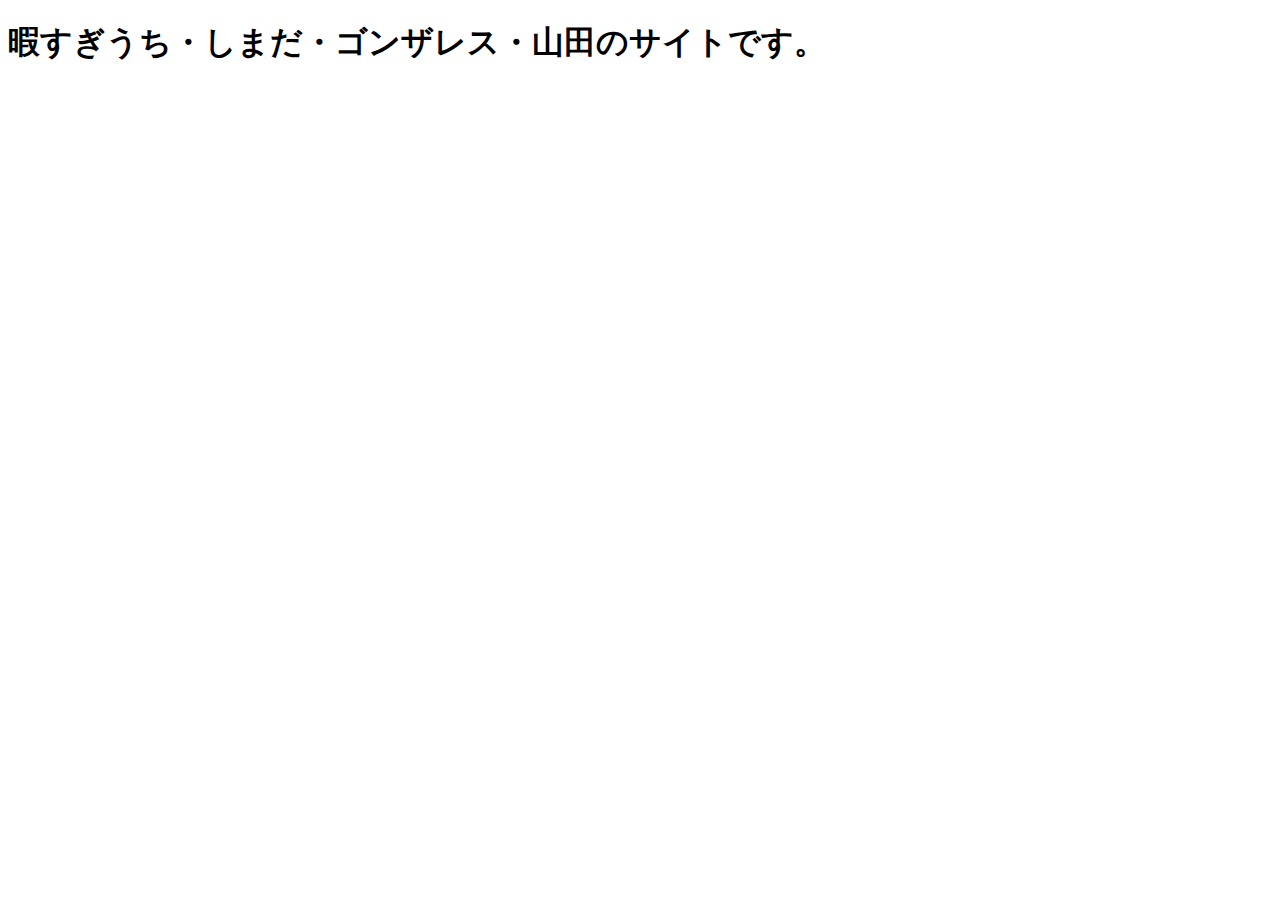
==== index.html @ 2d7c18dd "Create index.html" ====
<!DOCTYPE html>
<html>
  <head>
    <meta charset="utf-8">
    <title>しまちゃん</title>
    <link rel="stylesheet" href="stylesheet.css">
  </head>
  <body>
    <div class="header">
      <div class="header-title">
        <h1>暇すぎうち・しまだ・ゴンザレス・山田のサイトです。</h1>
      </div>
      <div class="header-img">
        <img src="">
      </div>
    </div>
  </body>
</html>
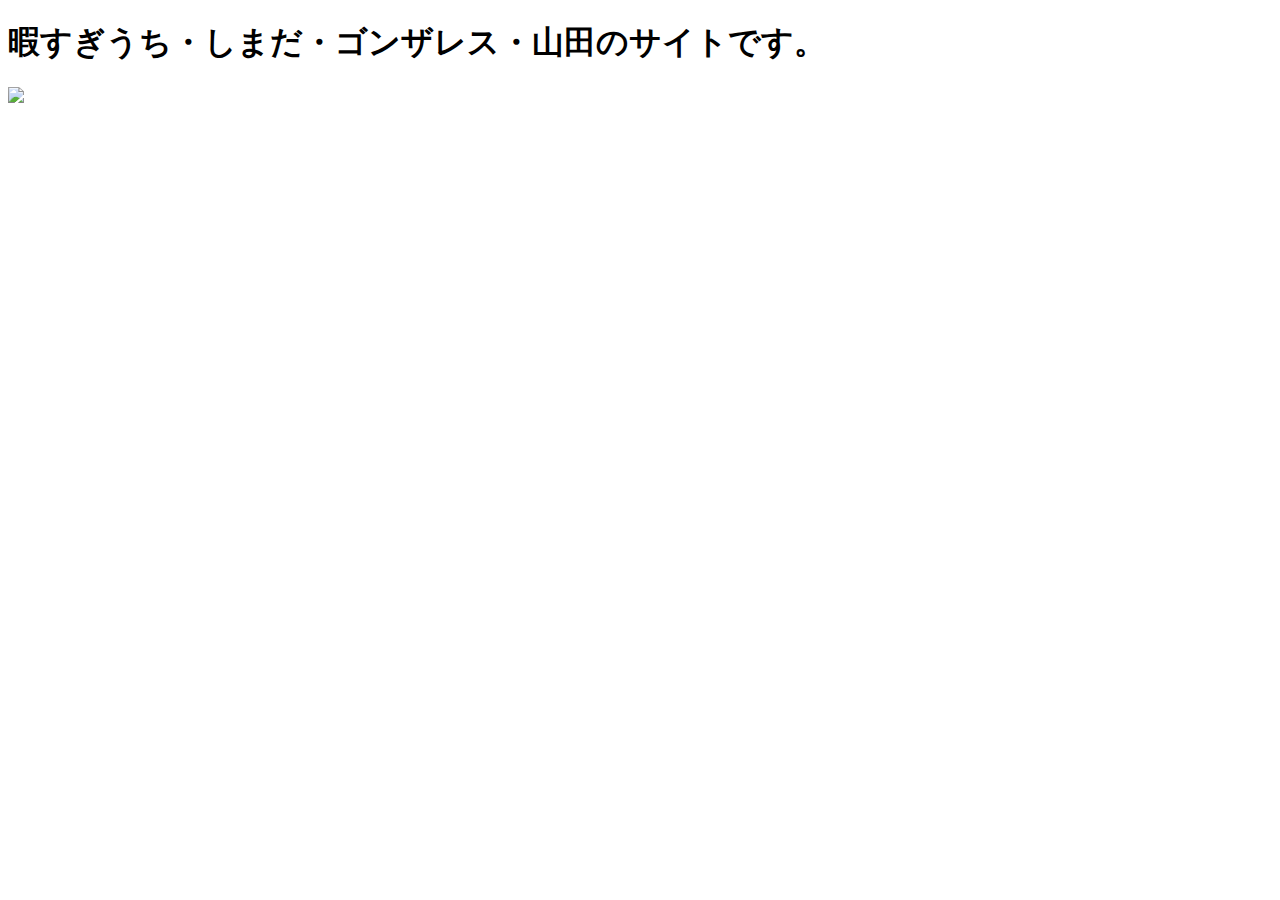
==== commit 5366f137: "Update index.html" ====
--- a/index.html
+++ b/index.html
@@ -11,7 +11,7 @@
         <h1>暇すぎうち・しまだ・ゴンザレス・山田のサイトです。</h1>
       </div>
       <div class="header-img">
-        <img src="">
+        <img src="https://github.com/ShimadaTarou/shimachan/blob/master/IMG_3148.JPG">
       </div>
     </div>
   </body>
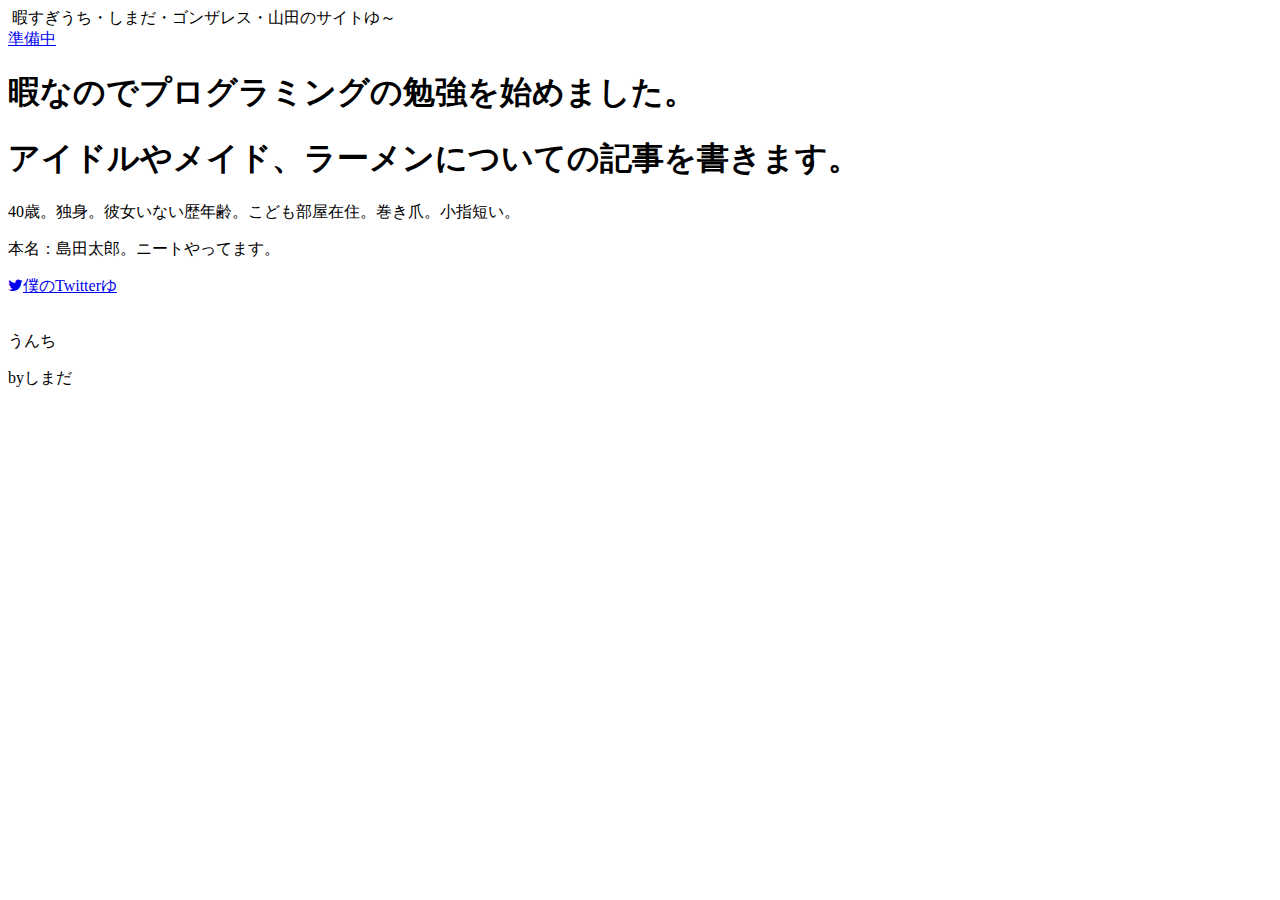
==== commit c06c0a7a: "Update index.html" ====
--- a/index.html
+++ b/index.html
@@ -2,17 +2,43 @@
 <html>
   <head>
     <meta charset="utf-8">
+    <meta name="viewport" content="width=device-width, initial-scale=1.0">
     <title>しまちゃん</title>
     <link rel="stylesheet" href="stylesheet.css">
+    <link rel="stylesheet" href="responsive.css">
+    <link rel="stylesheet" href="//maxcdn.bootstrapcdn.com/font-awesome/4.5.0/css/font-awesome.min.css">
   </head>
   <body>
-    <div class="header">
-      <div class="header-title">
-        <h1>暇すぎうち・しまだ・ゴンザレス・山田のサイトです。</h1>
+    <header>
+      <div class="container">
+        <div class="header-left">
+          <img class="logo" src="">
+          <a>暇すぎうち・しまだ・ゴンザレス・山田のサイトゆ～</a>
+        </div>
+        <div class="header-right">
+          <a href="#"></a>
+          <a href="#"></a>
+          <a href="#" class="login">準備中</a>
+        </div>
       </div>
-      <div class="header-img">
-        <img src="https://github.com/ShimadaTarou/shimachan/blob/master/IMG_3148.JPG">
+    </header>
+    <div class="top-wrapper">
+      <div class="container">
+        <h1>暇なのでプログラミングの勉強を始めました。</h1>
+        <h1>アイドルやメイド、ラーメンについての記事を書きます。</h1>
+        <p>40歳。独身。彼女いない歴年齢。こども部屋在住。巻き爪。小指短い。</p>
+        <p>本名：島田太郎。ニートやってます。</p>
+        <div class="btn-wrapper">
+          <a href="https://twitter.com/kobushifactory" class="btn twitter"><span class="fa fa-twitter"></span>僕のTwitterゆ</a>
+        </div>
       </div>
     </div>
+    <footer>
+      <div class="container">
+        <img src="">
+        <p>うんち</p>
+        <p>byしまだ</p>
+      </div>
+    </footer>
   </body>
-</html>
+</html>  
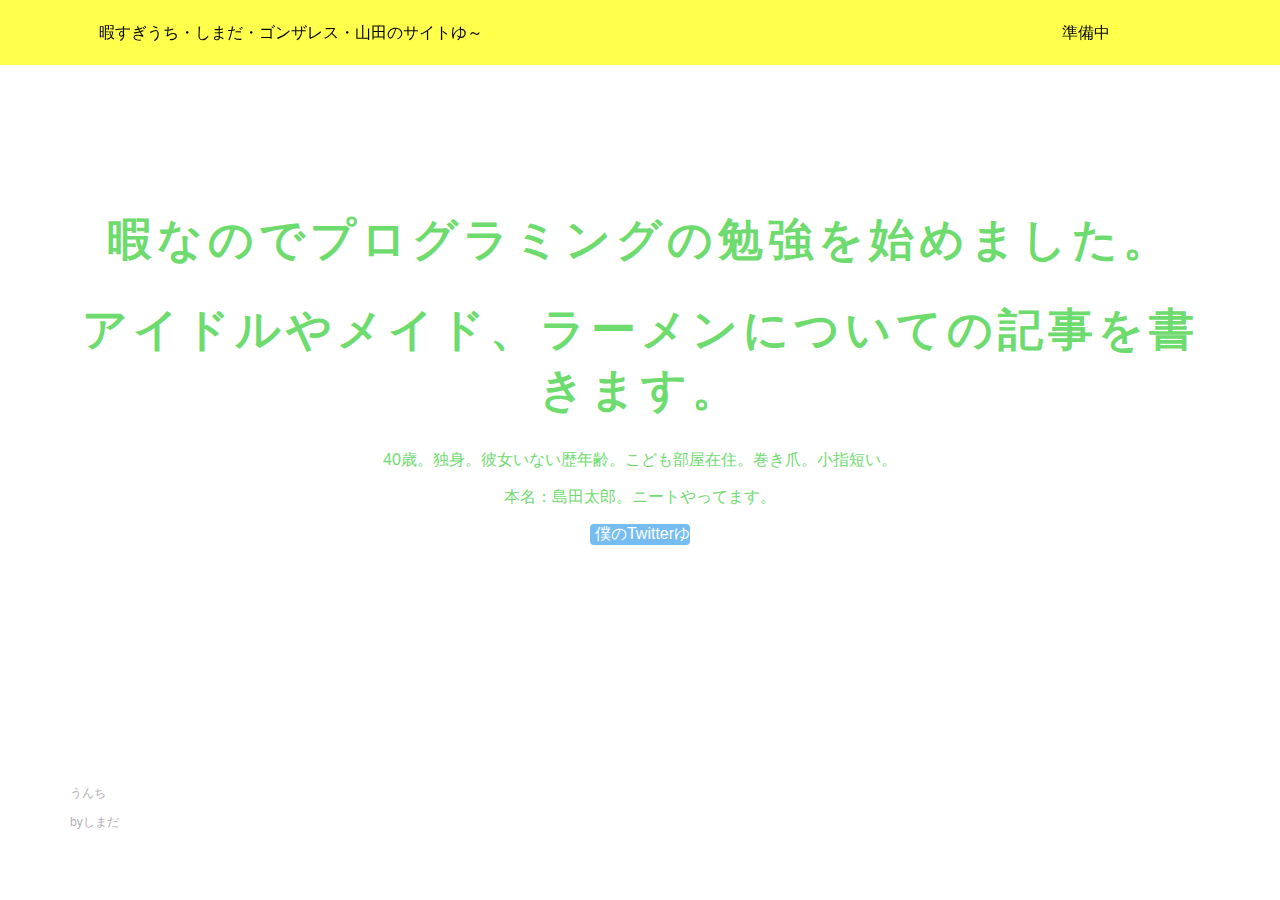
==== commit 41da8361: "Update index.html" ====
--- a/index.html
+++ b/index.html
@@ -5,8 +5,6 @@
     <meta name="viewport" content="width=device-width, initial-scale=1.0">
     <title>しまちゃん</title>
     <link rel="stylesheet" href="stylesheet.css">
-    <link rel="stylesheet" href="responsive.css">
-    <link rel="stylesheet" href="//maxcdn.bootstrapcdn.com/font-awesome/4.5.0/css/font-awesome.min.css">
   </head>
   <body>
     <header>
@@ -41,4 +39,4 @@
       </div>
     </footer>
   </body>
-</html>  
+</html>
--- a/stylesheet.css
+++ b/stylesheet.css
@@ -0,0 +1,158 @@
+* {
+  box-sizing: border-box;
+}
+
+body {
+  margin: 0;
+  font-family: "Hiragino Kaku Gothic ProN", sans-serif;
+}
+
+a {
+  text-decoration: none;
+}
+
+.clear {
+  clear: left;
+}
+
+.container {
+  max-width: 1170px;
+  width: 100%;
+  padding: 0 15px;
+  margin: 0 auto;
+}
+
+.top-wrapper {
+  padding: 180px 0 180px 0;
+  background-image: url(https://github.com/ShimadaTarou/shimachan/blob/master/IMG_3148.JPG?raw=true);
+  background-size: cover;
+  color: limegreen;
+  text-align: center;
+}
+
+.top-wrapper h1 {
+  opacity: 0.7;
+  font-size: 45px;
+  letter-spacing: 5px;
+}
+
+.top-wrapper p {
+  opacity: 0.7;
+}
+
+.btn-wrapper {
+  text-align: center;
+}
+
+.btn-wrapper p {
+  margin: 10px 0;
+}
+
+.signup {
+  background-color: #239b76;
+}
+
+.facebook {
+  background-color: #3b5998;
+  margin-right: 10px;
+}
+
+.twitter {
+  background-color: #55acee;
+}
+
+.btn {
+  color: white;
+  display: inline-block;
+  opacity: 0.8;
+  border-radius: 4px;
+  text-align: center;
+}
+
+.btn:hover {
+  opacity: 1;
+}
+
+.fa {
+  margin-right: 5px;
+}
+
+header {
+  height: 65px;
+  width: 100%;
+  background-color: rgba(255, 255, 0, 0.7);
+  position :fixed;
+  top: 0;
+  z-index: 10;
+}
+
+.logo {
+  width: 124px;
+  margin-top: 20px;
+}
+
+.header-left {
+  float: left;
+}
+
+.header-left a{
+  line-height: 65px;
+  padding: 0 25px;
+  color: black;
+}
+
+.header-right {
+  float: right;
+  margin-right: -25px;
+}
+
+.header-right a {
+  line-height: 65px;
+  padding: 0 25px;
+  color: black;
+  display: block;
+  float: left;
+  transition: all 0.5s;
+}
+
+.header-right a:hover {
+  background-color: rgba(255, 255, 255, 0.3);
+}
+
+/* menu-iconのCSSを貼り付けてください */
+.menu-icon {
+  color: white;
+  float: right;
+  font-size: 25px;
+  padding: 21px 0;
+  /* displayをnoneに指定してください */
+  display:none;
+}
+
+.heading {
+  padding-top: 80px;
+  padding-bottom: 50px;
+  color: #5f5d60;
+}
+
+.heading h2 {
+  font-weight: normal;
+}
+
+.heading h3 {
+  font-weight: normal;
+}
+
+footer img {
+  width: 125px;
+}
+
+footer p {
+  color: #b3aeb5;
+  font-size: 12px;
+}
+
+footer {
+  padding-top: 30px;
+  padding-bottom: 20px;
+}
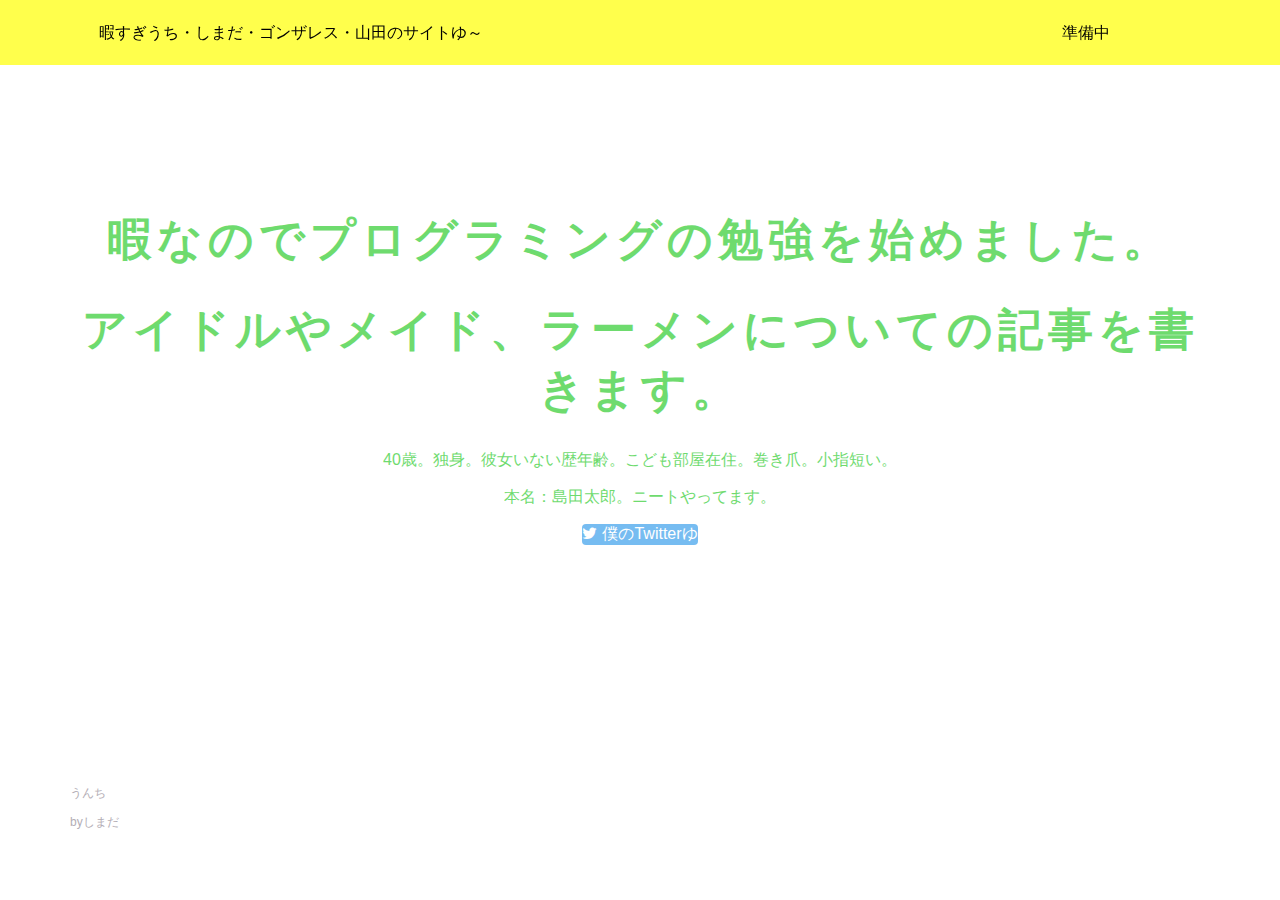
==== commit 8e6eba66: "Update index.html" ====
--- a/index.html
+++ b/index.html
@@ -2,9 +2,11 @@
 <html>
   <head>
     <meta charset="utf-8">
-    <meta name="viewport" content="width=device-width, initial-scale=1.0">
     <title>しまちゃん</title>
     <link rel="stylesheet" href="stylesheet.css">
+    <link rel="stylesheet" href="responsive.css">
+    <link rel="stylesheet" href="//maxcdn.bootstrapcdn.com/font-awesome/4.5.0/css/font-awesome.min.css">
+  </head>
   </head>
   <body>
     <header>
--- a/responsive.css
+++ b/responsive.css
@@ -0,0 +1,56 @@
+/* タブレット向けレイアウト */
+@media all and (max-width: 1000px) {
+  .lesson {
+    width: 50%;
+    margin-bottom: 50px;
+  }
+
+  footer {
+    text-align: center;
+  }
+
+  .top-wrapper h1 {
+    font-size: 32px;
+  }
+
+  .heading h2 {
+    font-size: 20px;
+  }
+}
+
+/* スマホ向けレイアウト */
+@media all and (max-width: 670px) {
+  .lesson {
+    width: 100%;
+  }
+
+  .btn {
+    width: 100%;
+  }
+
+  .facebook {
+    margin-bottom: 10px;
+  }
+
+  .top-wrapper {
+    text-align: left;
+  }
+
+  /* header-rightクラスのdisplayをnoneに指定してください */
+  .header-right{
+    display:none;
+  }
+  
+  /* menu-iconクラスのdisplayをblockに指定してください  */
+  .menu-icon{
+    display:block;
+  }
+
+  .top-wrapper h1 {
+    font-size: 24px;
+  }
+
+  .top-wrapper p {
+    font-size: 14px;
+  }
+}
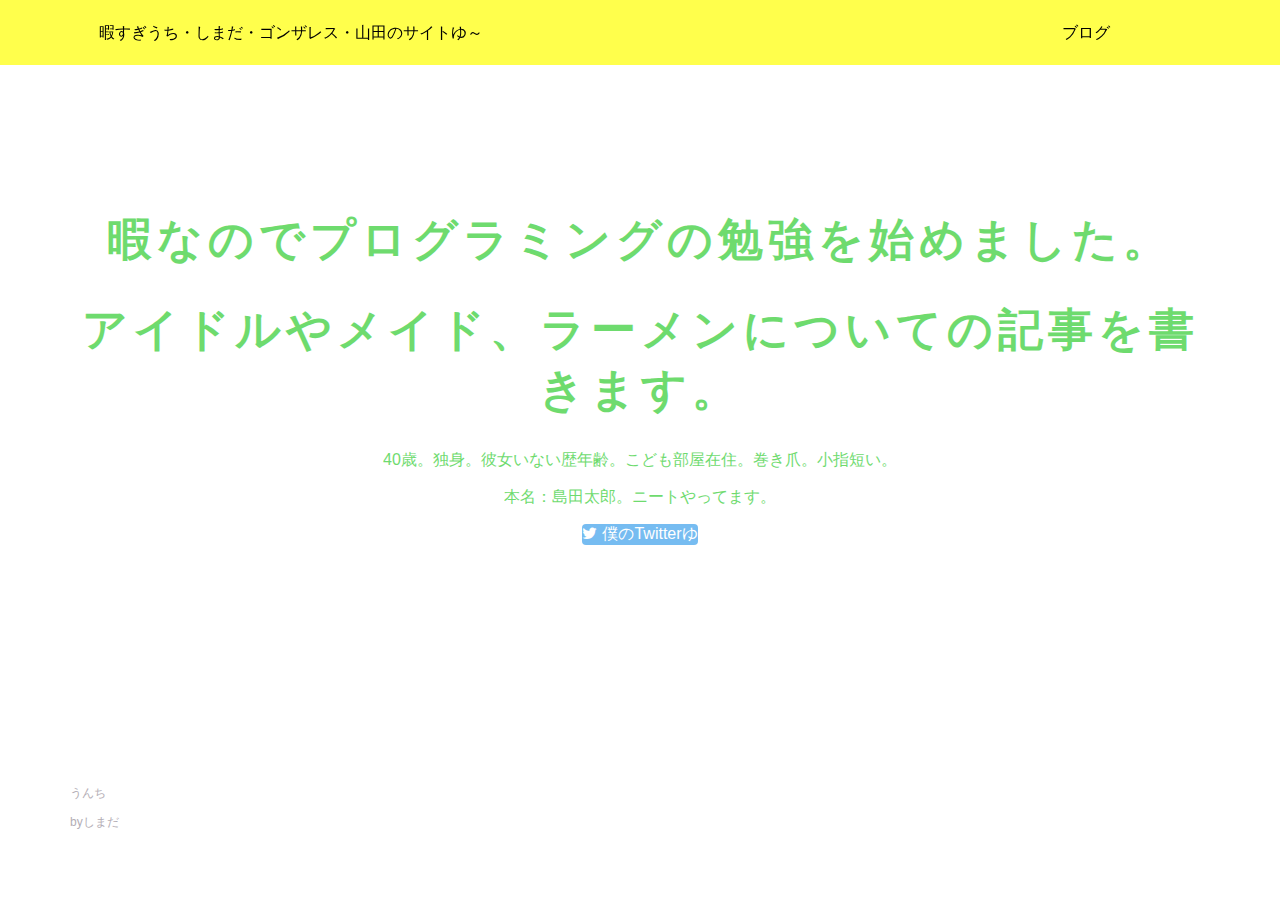
==== commit 88b659c0: "Rename inde.html to index.html" ====
--- a/index.html
+++ b/index.html
@@ -18,7 +18,7 @@
         <div class="header-right">
           <a href="#"></a>
           <a href="#"></a>
-          <a href="#" class="login">準備中</a>
+          <a href="https://shimadatarou.github.io/blog20200516/" class="login">ブログ</a>
         </div>
       </div>
     </header>
